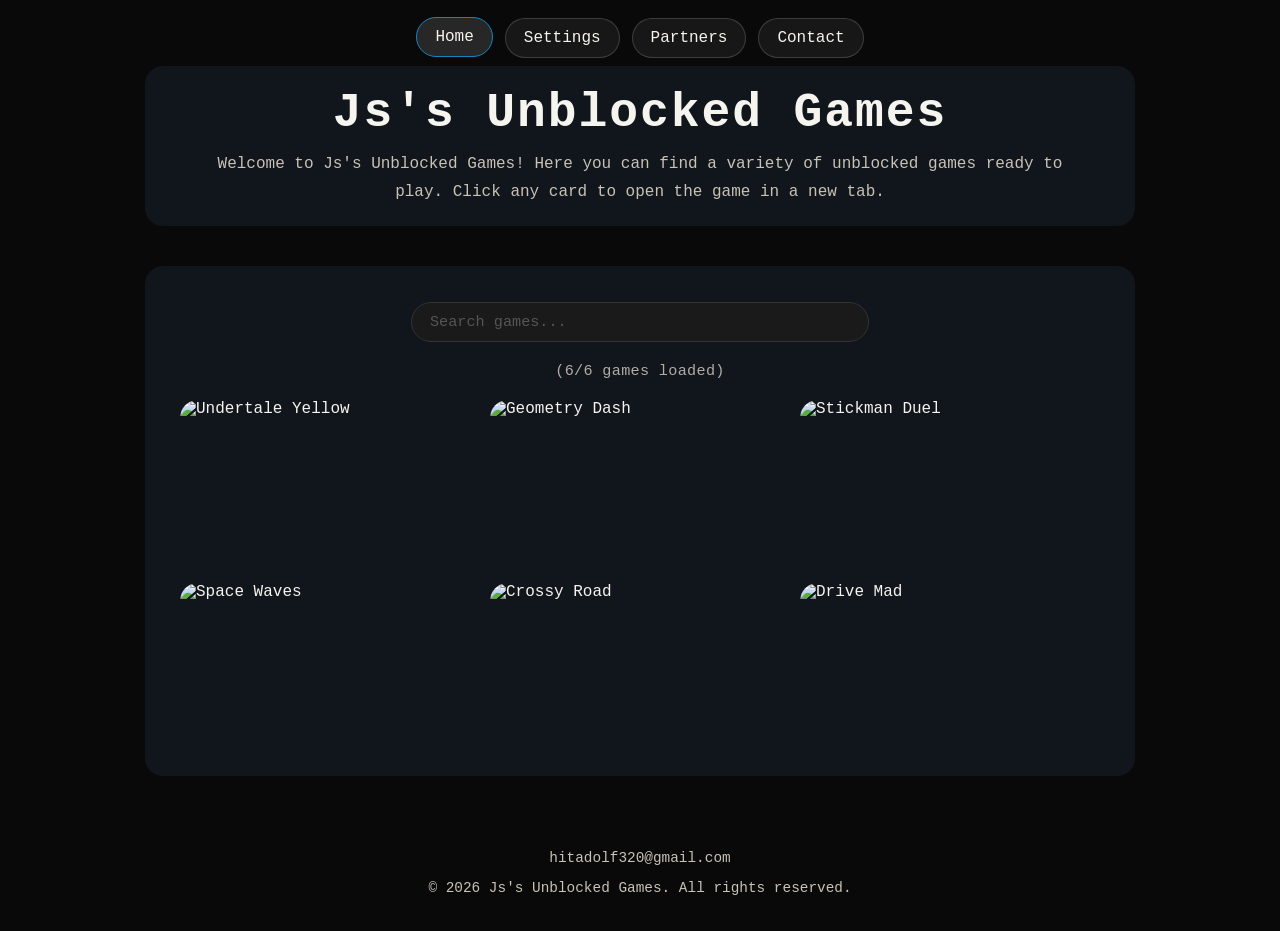
==== index.html @ ea7542e1 "Theme UPD" ====
<!DOCTYPE html>
<html lang="en" data-theme="dark">
<head>
    <meta charset="UTF-8">
    <meta name="viewport" content="width=device-width, initial-scale=1.0">
    <title>Home - Classroom</title>
    <link rel="stylesheet" href="style.css">
    <link id="favicon" rel="icon" href="/images/cuh.png" type="image/png">
    <script src="games.js"></script>
    <script src="app.js"></script>
</head>
<body>

    <!-- MAIN NAVIGATION: SPA links for Home, Settings, Partners, + footer contact -->
    <nav>
        <a class="nav-button active" href="#home" data-page="home">Home</a>
        <a class="nav-button" href="#settings" data-page="settings">Settings</a>
        <a class="nav-button" href="#partners" data-page="partners">Partners</a>
        <a class="nav-button" href="#contact">Contact</a>
    </nav>

    <!-- HOME SECTION: main game list, search bar, and game count -->
    <section id="home-section" class="page-section active">
        <header class="header-wrapper">
            <h1 class="title">Js's Unblocked Games</h1>
            <p>Welcome to Js's Unblocked Games! Here you can find a variety of unblocked games ready to play. Click any card to open the game in a new tab.</p>
        </header>

        <div class="cards-wrapper">
            <div class="search-wrapper">
                <input type="text" id="searchBar" placeholder="Search games..." autocomplete="off" />
            </div>

            <div class="games-loaded"></div>

            <div class="cards" id="cards-container">
                <!-- GAME CARDS: populated by app.js from games.js -->
            </div>
        </div>
    </section>

    <!-- SETTINGS SECTION: shown when user clicks Settings -->
    <section id="settings-section" class="page-section">
        <div class="settings-panel">
            <h2>Settings</h2>

            <!-- Theme -->
            <div class="settings-group">
                <label class="settings-label">Theme</label>
                <div class="theme-buttons">
                    <button class="theme-btn" data-theme="dark">Dark</button>
                    <button class="theme-btn" data-theme="light">Light</button>
                    <button class="theme-btn" data-theme="amoled">AMOLED</button>
                    <button class="theme-btn" data-theme="forest">Forest</button>
                    <button class="theme-btn" data-theme="sunset">Sunset</button>
                    <button class="theme-btn" data-theme="cyberpunk">Cyberpunk</button>
                    <button class="theme-btn" data-theme="cyberpunk">Neon Night</button>
                    <button class="theme-btn" data-theme="cyberpunk">Retro Arcade</button>
                    <button class="theme-btn" data-theme="cyberpunk">Synthwave</button>
                    <button class="theme-btn" data-theme="cyberpunk">Military</button>
                </div>
            </div>

            <!-- Search mode -->
            <div class="settings-group">
                <label class="settings-label">Search mode</label>
                <div class="toggle-row">
                    <span class="toggle-opt active" id="opt-starts">Starts with</span>
                    <div class="toggle-switch" id="toggle-search">
                        <div class="toggle-knob"></div>
                    </div>
                    <span class="toggle-opt" id="opt-contains">Contains</span>
                </div>
            </div>

            <!-- Custom favicon -->
            <div class="settings-group">
                <label class="settings-label">Custom favicon URL</label>
                <div class="input-row">
                    <input type="text" id="set-favicon" placeholder="https://example.com/icon.png" />
                    <button class="apply-btn" id="apply-favicon">Apply</button>
                    <button class="reset-btn" id="reset-favicon">Reset</button>
                </div>
            </div>

            <!-- Custom tab title -->
            <div class="settings-group">
                <label class="settings-label">Custom tab title</label>
                <div class="input-row">
                    <input type="text" id="set-title" placeholder="My Games Page" />
                    <button class="apply-btn" id="apply-title">Apply</button>
                    <button class="reset-btn" id="reset-title">Reset</button>
                </div>
            </div>

            <!-- Font -->
            <div class="settings-group">
                <label class="settings-label">Font</label>
                <select id="set-font">
                    <option value="'Courier New', monospace">Courier New (default)</option>
                    <option value="'Segoe UI', sans-serif">Segoe UI</option>
                    <option value="'Georgia', serif">Georgia</option>
                    <option value="'Arial', sans-serif">Arial</option>
                    <option value="'Comic Sans MS', cursive">Comic Sans</option>
                </select>
            </div>

            <!-- Open game mode -->
            <div class="settings-group">
                <label class="settings-label">Open game in</label>
                <div class="toggle-row">
                    <span class="toggle-opt active" id="opt-blank">about:blank</span>
                    <div class="toggle-switch" id="toggle-openmode">
                        <div class="toggle-knob"></div>
                    </div>
                    <span class="toggle-opt" id="opt-insite">In-site overlay</span>
                </div>
            </div>

            <button id="reset-all" class="reset-all-btn">Reset all settings</button>
        </div>
    </section>

    <!-- PARTNERS SECTION: shown when user clicks Partners -->
    <section id="partners-section" class="page-section">
        <div class="partners-panel">
            <h2>Partners</h2>
            <p>Our trusted partners and sponsors.</p>
            <ul class="partner-list">
                <li><a href="https://test.sciencerevisions.online" target="_blank" rel="noreferrer">Wave Proxy</a></li>
                <li><a href="https://example.com" target="_blank" rel="noreferrer">SR Unblocked</a></li>
                <li><a href="https://example.com" target="_blank" rel="noreferrer">Voidfight</a></li>
                <li><a href="Sites.google.com/students.edu.sg/geography-test-questions/home" target="_blank" rel="noreferrer">Geography Test Questions (Google Sites)</a></li>
                <li><a href="superb-soothing-wolf-386.vscodeedu.app" target="_blank" rel="noreferrer">Geography Test Questions (VSEDU)</a></li>
            </ul>
        </div>
    </section>

    <!-- FOOTER: contains contact and copyright -->
    <footer>
        <p id="contact">hitadolf320@gmail.com</p>
        <p>&copy; 2026 Js's Unblocked Games. All rights reserved.</p>
    </footer>

    <!-- GAME OVERLAY: shown when open mode is set to in-site -->
    <div id="game-overlay" style="display:none; position:fixed; inset:0; z-index:9999; background:#000;">
        <button id="close-overlay" style="position:absolute; top:14px; right:18px; z-index:10000; background:rgba(255,255,255,0.1); border:1px solid #555; color:#fff; padding:8px 16px; border-radius:999px; cursor:pointer; font-family:inherit;">✕ Close</button>
        <iframe id="game-frame" style="width:100%; height:100%; border:none;"></iframe>
    </div>

</body>
</html>
---- style.css ----
/* BASE / RESET */
body {
    margin: 0;
    background: var(--bg, #090909);
    color: var(--text, #f6f4ef);
    font-family: 'Courier New', monospace;
}

/* THEMES */
[data-theme="dark"] {
    --Zbg:      #090909;
    --text:    #f6f4ef;
    --muted:   #c9c2b7;
    --card-bg: rgba(90, 133, 183, 0.104);
    --accent:  #1585c2;
}

[data-theme="light"] {
    --bg:      #f0f0f0;
    --text:    #111111;
    --muted:   #555555;
    --card-bg: rgba(0, 0, 0, 0.06);
    --accent:  #1585c2;
}

[data-theme="amoled"] {
    --bg:      #000000;
    --text:    #ffffff;
    --muted:   #aaaaaa;
    --card-bg: rgba(255, 255, 255, 0.04);
    --accent:  #00cfff;
}

[data-theme="forest"] {
    --bg:      #0e1a0e;
    --text:    #d4edda;
    --muted:   #90b898;
    --card-bg: rgba(50, 120, 50, 0.12);
    --accent:  #4caf50;
}

[data-theme="sunset"] {
    --bg:      #1a0a00;
    --text:    #ffe4c4;
    --muted:   #cc9966;
    --card-bg: rgba(200, 80, 0, 0.1);
    --accent:  #ff6b35;
}

[data-theme="cyberpunk"] {
    --bg:      #0d0015;
    --text:    #ff99cc;
    --muted:   #aa5588;
    --card-bg: rgba(180, 0, 120, 0.1);
    --accent:  #ff00aa;
}

[data-theme="neon"] {
    --bg:      #0a0a0a;
    --text:    #e0ffff;
    --muted:   #5599aa;
    --card-bg: rgba(0, 200, 255, 0.07);
    --accent:  #00cfff;
}

[data-theme="retro"] {
    --bg:      #0b0c1a;
    --text:    #ffd700;
    --muted:   #aa9944;
    --card-bg: rgba(255, 200, 0, 0.07);
    --accent:  #ffd700;
}

[data-theme="synthwave"] {
    --bg:      #1a0533;
    --text:    #f8c8ff;
    --muted:   #aa77bb;
    --card-bg: rgba(140, 0, 255, 0.1);
    --accent:  #cc44ff;
}

[data-theme="military"] {
    --bg:      #0a0f00;
    --text:    #c8d89a;
    --muted:   #778855;
    --card-bg: rgba(60, 80, 0, 0.15);
    --accent:  #aacc00;
}

/* NAVIGATION */
nav {
    display: flex;
    flex-wrap: wrap;
    justify-content: center;
    gap: 12px;
    padding: 18px 20px 8px;
    margin: 0 auto;
    max-width: 1000px;
}

.nav-button {
    display: inline-flex;
    align-items: center;
    justify-content: center;
    padding: 10px 18px;
    border-radius: 999px;
    border: 1px solid rgba(255, 255, 255, 0.16);
    background: rgba(255, 255, 255, 0.06);
    color: var(--text, #f6f4ef);
    text-decoration: none;
    font-family: 'Courier New', monospace;
    transition: transform 0.2s ease, background-color 0.2s ease, border-color 0.2s ease;
}

.nav-button:hover,
.nav-button:focus,
.nav-button.active {
    transform: translateY(-1px);
    background: rgba(255, 255, 255, 0.12);
    border-color: var(--accent, #1585c2);
}

/* HEADER */
header {
    text-align: center;
    padding: 24px 20px 10px;
}

h1 {
    margin: 0 0 10px;
    font-size: clamp(2rem, 4vw, 3rem);
    letter-spacing: 0.04em;
}

.title {
    font-family: 'Courier New', monospace;
    color: var(--text, #f6f4ef);
    letter-spacing: 0.04em;
    text-align: center;
}

header p {
    margin: 0 auto;
    max-width: 860px;
    color: var(--muted, #c9c2b7);
    line-height: 1.75;
}

.header-wrapper {
    max-width: 950px;
    margin: 0 auto 40px;
    padding: 20px;
    border-radius: 18px;
    background-color: var(--card-bg, rgba(90, 133, 183, 0.104));
    backdrop-filter: blur(10px);
}

/* SEARCH BAR */
.search-wrapper {
    display: flex;
    justify-content: center;
    margin: 16px auto 4px;
}

#searchBar {
    width: 100%;
    max-width: 420px;
    padding: 10px 18px;
    background: #1a1a1a;
    border: 1px solid #333;
    border-radius: 999px;
    color: var(--text, #f6f4ef);
    font-family: 'Courier New', monospace;
    font-size: 0.95rem;
    outline: none;
    transition: border-color 0.2s;
}

#searchBar::placeholder {
    color: #555;
}

#searchBar:focus {
    border-color: var(--accent, #1585c2);
}

/* Games loaded text */
.games-loaded {
    margin: 20px auto 20px;
    max-width: 420px;
    color: var(--muted, #c9c2b7);
    font-size: 0.95rem;
    text-align: center;
    letter-spacing: 0.02em;
    opacity: 0.88;
}

/* ============================================================
   PAGE SECTIONS (show / hide)
   ============================================================ */
.page-section {
    display: none;
    opacity: 0;
    transform: translateY(20px);
    animation: fadeUp 0.6s cubic-bezier(0.4, 0, 0.2, 1) forwards;
}

.page-section.active {
    display: block;
}

/* SETTINGS PANEL */
.settings-panel,
.partners-panel {
    max-width: 900px;
    margin: 0 auto 40px;
    padding: 24px 20px;
    border-radius: 18px;
    background: rgba(255, 255, 255, 0.04);
    border: 1px solid rgba(255, 255, 255, 0.08);
}

.settings-panel h2,
.partners-panel h2 {
    margin-top: 0;
    color: var(--text, #f6f4ef);
}

/* Settings groups */
.settings-group {
    margin: 22px 0;
    border-bottom: 1px solid rgba(255, 255, 255, 0.07);
    padding-bottom: 18px;
}

.settings-label {
    display: block;
    font-size: 0.8rem;
    letter-spacing: 0.1em;
    text-transform: uppercase;
    color: var(--muted, #c9c2b7);
    margin-bottom: 10px;
}

/* Theme buttons */
.theme-buttons {
    display: flex;
    flex-wrap: wrap;
    gap: 8px;
}

.theme-btn {
    padding: 7px 16px;
    border-radius: 999px;
    border: 1px solid rgba(255, 255, 255, 0.16);
    background: rgba(255, 255, 255, 0.06);
    color: var(--text, #f6f4ef);
    font-family: inherit;
    cursor: pointer;
    transition: background 0.2s, border-color 0.2s;
}

.theme-btn:hover,
.theme-btn.active {
    background: rgba(255, 255, 255, 0.14);
    border-color: var(--accent, #1585c2);
}

/* Toggle switch */
.toggle-row {
    display: flex;
    align-items: center;
    gap: 12px;
}

.toggle-opt {
    font-size: 0.9rem;
    color: var(--muted, #c9c2b7);
    transition: color 0.2s;
}

.toggle-opt.active {
    color: var(--text, #f6f4ef);
    font-weight: bold;
}

.toggle-switch {
    width: 48px;
    height: 26px;
    background: rgba(255, 255, 255, 0.1);
    border-radius: 999px;
    border: 1px solid rgba(255, 255, 255, 0.2);
    cursor: pointer;
    position: relative;
    transition: background 0.25s;
}

.toggle-switch.on {
    background: var(--accent, #1585c2);
}

.toggle-knob {
    position: absolute;
    top: 3px;
    left: 3px;
    width: 18px;
    height: 18px;
    background: #fff;
    border-radius: 50%;
    transition: left 0.25s;
}

.toggle-switch.on .toggle-knob {
    left: 25px;
}

/* Text inputs in settings */
.input-row {
    display: flex;
    gap: 8px;
    flex-wrap: wrap;
}

.input-row input {
    flex: 1;
    min-width: 0;
    padding: 8px 14px;
    background: #1a1a1a;
    border: 1px solid #333;
    border-radius: 999px;
    color: var(--text, #f6f4ef);
    font-family: inherit;
    font-size: 0.9rem;
    outline: none;
    transition: border-color 0.2s;
}

.input-row input:focus {
    border-color: var(--accent, #1585c2);
}

.apply-btn,
.reset-btn {
    padding: 8px 16px;
    border-radius: 999px;
    font-family: inherit;
    cursor: pointer;
    font-size: 0.85rem;
    border: 1px solid rgba(255, 255, 255, 0.2);
}

.apply-btn {
    background: var(--accent, #1585c2);
    color: #fff;
    border-color: transparent;
}

.reset-btn {
    background: transparent;
    color: var(--muted, #c9c2b7);
}

/* Font select */
#set-font {
    background: #1a1a1a;
    border: 1px solid #333;
    color: var(--text, #f6f4ef);
    padding: 8px 14px;
    border-radius: 10px;
    font-family: inherit;
    font-size: 0.9rem;
    outline: none;
}

/* Reset all button */
.reset-all-btn {
    margin-top: 10px;
    padding: 9px 22px;
    border-radius: 999px;
    border: 1px solid #555;
    background: transparent;
    color: #e07070;
    font-family: inherit;
    cursor: pointer;
    transition: background 0.2s;
}

.reset-all-btn:hover {
    background: rgba(220, 80, 80, 0.12);
}

/* PARTNERS PANEL */
.partner-list {
    list-style: none;
    padding: 0;
    margin: 12px 0 0;
}

.partner-list li {
    margin-bottom: 10px;
}

.partner-list a {
    color: var(--text, #f6f4ef);
    text-decoration: none;
    border-bottom: 1px dashed rgba(246, 244, 239, 0.4);
}

.partner-list a:hover {
    color: #90caff;
}

/* GAME CARDS GRID */
.cards-wrapper {
    max-width: 950px;
    margin: 0 auto 40px;
    padding: 20px;
    border-radius: 18px;
    background-color: var(--card-bg, rgba(90, 133, 183, 0.104));
    backdrop-filter: blur(10px);
}

.cards {
    display: flex;
    flex-wrap: wrap;
    gap: 10px;
    justify-content: center;
}

/* Individual card */
.lesson-card {
    flex: 0 0 382px;
    min-width: 220px;
    max-width: 300px;
    aspect-ratio: 382 / 220;
    position: relative;
    overflow: hidden;
    border-radius: 18px;
    cursor: pointer;
    transition: transform 0.35s cubic-bezier(0.4, 0, 0.2, 1),
                box-shadow 0.35s cubic-bezier(0.4, 0, 0.2, 1);
    opacity: 0;
    transform: translateY(20px);
    animation: fadeUp 0.6s cubic-bezier(0.4, 0, 0.2, 1) forwards;
}

.lesson-card:hover {
    box-shadow: 0 14px 30px rgba(21, 133, 194, 0.22);
}

.lesson-card img {
    width: 100%;
    height: 100%;
    object-fit: cover;
    display: block;
    transition: transform 0.35s cubic-bezier(0.4, 0, 0.2, 1);
}

.lesson-card:hover img {
    transform: scale(1.15);
}

/* Card hover overlay */
.card-overlay {
    position: absolute;
    inset: 0;
    display: flex;
    align-items: center;
    justify-content: center;
    background: rgba(0, 0, 0, 0.4);
    backdrop-filter: blur(2px);
    opacity: 0;
    transition: opacity 0.35s cubic-bezier(0.4, 0, 0.2, 1);
    z-index: 2;
}

.lesson-card:hover .card-overlay {
    opacity: 1;
}

.lesson-title {
    margin: 0;
    color: white;
    font-size: 1.2rem;
    text-align: center;
}

/* FOOTER */
footer {
    text-align: center;
    padding: 20px;
    background: var(--bg, #090909);
    color: var(--muted, #c9c2b7);
    font-size: 0.9rem;
}

/* RESPONSIVE */

/* Tablet: 2 cards per row */
@media (max-width: 940px) {
    .lesson-card {
        flex: 1 1 calc(50% - 20px);
    }
}

/* Mobile: 1 card per row */
@media (max-width: 620px) {
    .lesson-card {
        flex: 1 1 100%;
    }
}

/* ANIMATIONS */
@keyframes fadeUp {
    to {
        opacity: 1;
        transform: translateY(0);
    }
}
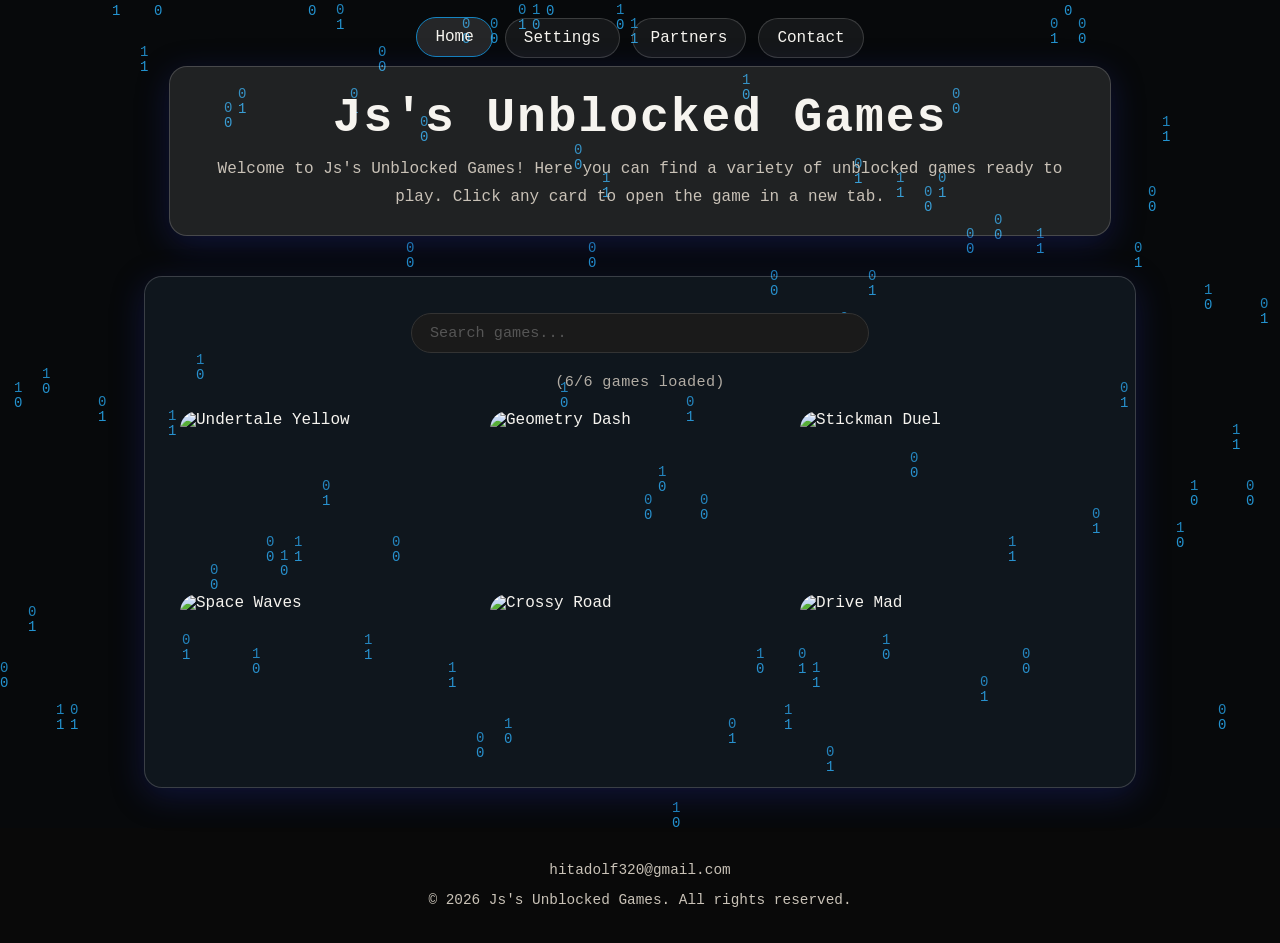
==== commit 0787dbd8: "Background upd" ====
--- a/index.html
+++ b/index.html
@@ -6,6 +6,7 @@
     <title>Home - Classroom</title>
     <link rel="stylesheet" href="style.css">
     <link id="favicon" rel="icon" href="/images/cuh.png" type="image/png">
+    <script src="matrix.js"></script>
     <script src="games.js"></script>
     <script src="app.js"></script>
 </head>
@@ -54,10 +55,10 @@
                     <button class="theme-btn" data-theme="forest">Forest</button>
                     <button class="theme-btn" data-theme="sunset">Sunset</button>
                     <button class="theme-btn" data-theme="cyberpunk">Cyberpunk</button>
-                    <button class="theme-btn" data-theme="cyberpunk">Neon Night</button>
-                    <button class="theme-btn" data-theme="cyberpunk">Retro Arcade</button>
-                    <button class="theme-btn" data-theme="cyberpunk">Synthwave</button>
-                    <button class="theme-btn" data-theme="cyberpunk">Military</button>
+                    <button class="theme-btn" data-theme="neon">Neon Night</button>
+                    <button class="theme-btn" data-theme="retro">Retro Arcade</button>
+                    <button class="theme-btn" data-theme="synthwave">Synthwave</button>
+                    <button class="theme-btn" data-theme="military">Military</button>
                 </div>
             </div>
 
--- a/style.css
+++ b/style.css
@@ -211,13 +211,17 @@
 
 /* SETTINGS PANEL */
 .settings-panel,
-.partners-panel {
+.partners-panel,
+.header-wrapper,
+.cards-wrapper {
     max-width: 900px;
     margin: 0 auto 40px;
     padding: 24px 20px;
     border-radius: 18px;
-    background: rgba(255, 255, 255, 0.04);
-    border: 1px solid rgba(255, 255, 255, 0.08);
+    background: rgba(255, 255, 255, 0.1);
+    box-shadow: 0 8px 32px rgba(31, 38, 135, 0.37);
+    backdrop-filter: blur(10px);
+    border: 1px solid rgba(255, 255, 255, 0.18);
 }
 
 .settings-panel h2,
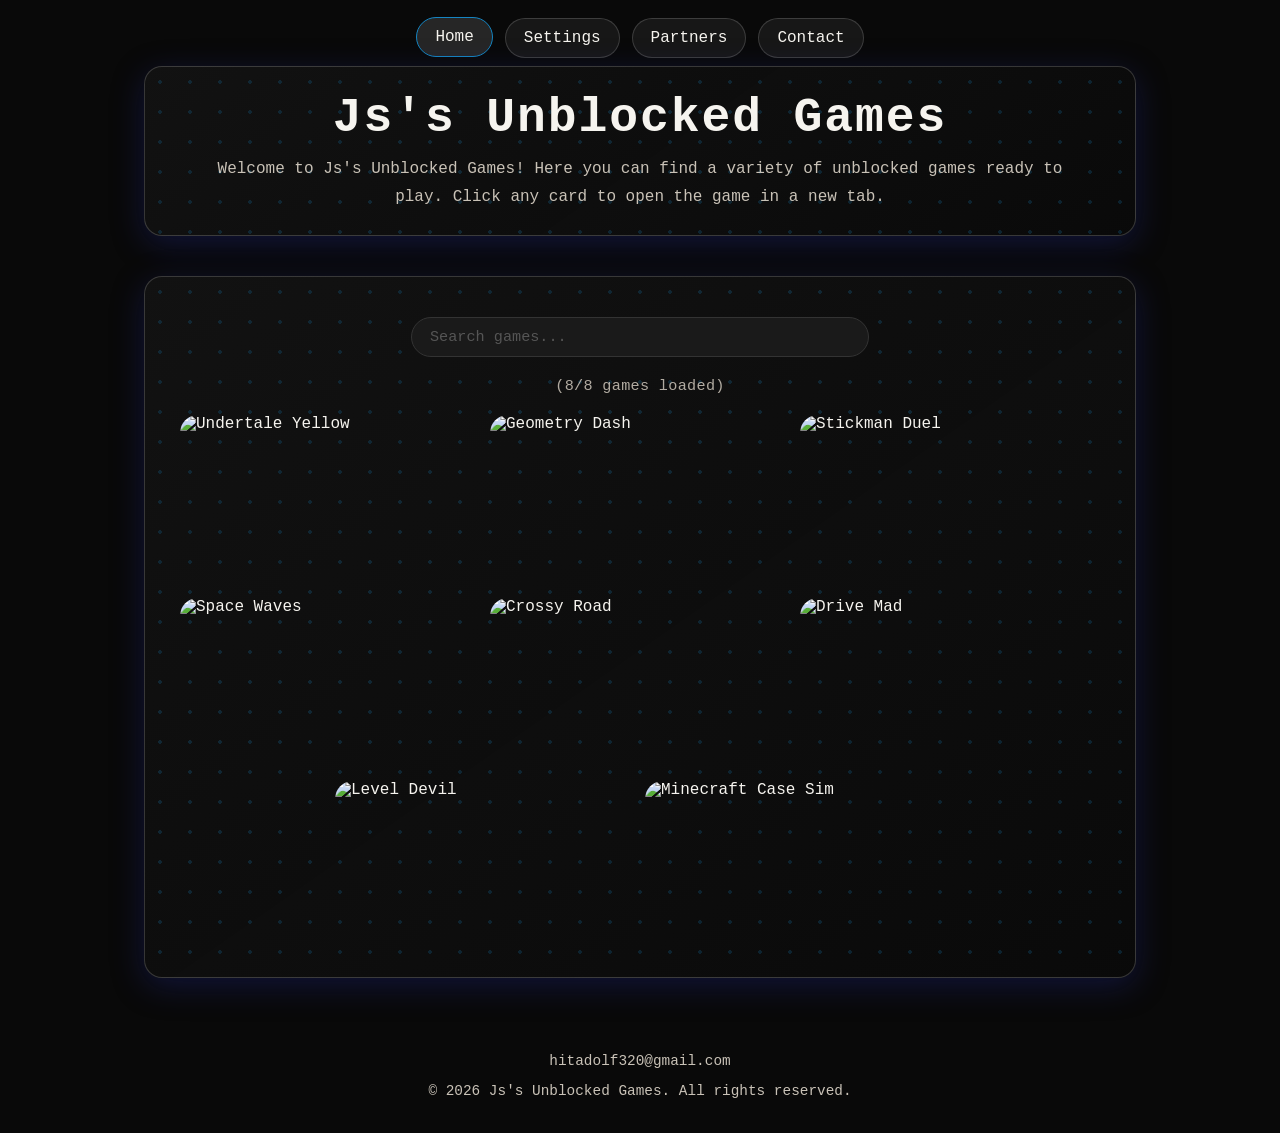
==== commit 5e097673: "fix" ====
--- a/index.html
+++ b/index.html
@@ -11,6 +11,7 @@
     <script src="app.js"></script>
 </head>
 <body>
+    <canvas id="matrix-bg" style="position:fixed; top:0; left:0; width:100%; height:100%; z-index:-1;"></canvas>
 
     <!-- MAIN NAVIGATION: SPA links for Home, Settings, Partners, + footer contact -->
     <nav>
--- a/style.css
+++ b/style.css
@@ -8,7 +8,7 @@
 
 /* THEMES */
 [data-theme="dark"] {
-    --Zbg:      #090909;
+    --bg:      #090909;
     --text:    #f6f4ef;
     --muted:   #c9c2b7;
     --card-bg: rgba(90, 133, 183, 0.104);
@@ -144,15 +144,6 @@
     max-width: 860px;
     color: var(--muted, #c9c2b7);
     line-height: 1.75;
-}
-
-.header-wrapper {
-    max-width: 950px;
-    margin: 0 auto 40px;
-    padding: 20px;
-    border-radius: 18px;
-    background-color: var(--card-bg, rgba(90, 133, 183, 0.104));
-    backdrop-filter: blur(10px);
 }
 
 /* SEARCH BAR */
@@ -195,9 +186,7 @@
     opacity: 0.88;
 }
 
-/* ============================================================
-   PAGE SECTIONS (show / hide)
-   ============================================================ */
+/* PAGE SECTIONS */
 .page-section {
     display: none;
     opacity: 0;
@@ -209,19 +198,50 @@
     display: block;
 }
 
-/* SETTINGS PANEL */
+/* GLASSMORPHISM CARDS */
 .settings-panel,
 .partners-panel,
 .header-wrapper,
 .cards-wrapper {
-    max-width: 900px;
+    max-width: 950px;
     margin: 0 auto 40px;
     padding: 24px 20px;
     border-radius: 18px;
-    background: rgba(255, 255, 255, 0.1);
+    background: linear-gradient(145deg, rgba(24, 24, 24, 0.62), rgba(11, 11, 11, 0.5));
     box-shadow: 0 8px 32px rgba(31, 38, 135, 0.37);
-    backdrop-filter: blur(10px);
+    backdrop-filter: blur(10px) saturate(1.1);
+    -webkit-backdrop-filter: blur(10px) saturate(1.1);
     border: 1px solid rgba(255, 255, 255, 0.18);
+    position: relative;
+    overflow: hidden;
+}
+
+/* Dot grid pattern inside cards */
+.settings-panel::before,
+.partners-panel::before,
+.header-wrapper::before,
+.cards-wrapper::before {
+    content: '';
+    position: absolute;
+    inset: 0;
+    pointer-events: none;
+    background-image: radial-gradient(
+        circle at 15px 15px,
+        rgba(21, 133, 194, 0.2) 2px,
+        transparent 2px
+    );
+    background-size: 30px 30px;
+    border-radius: inherit;
+    z-index: 0;
+}
+
+/* Content sits above the dot grid */
+.settings-panel > *,
+.partners-panel > *,
+.header-wrapper > *,
+.cards-wrapper > * {
+    position: relative;
+    z-index: 1;
 }
 
 .settings-panel h2,
@@ -230,7 +250,7 @@
     color: var(--text, #f6f4ef);
 }
 
-/* Settings groups */
+/* SETTINGS GROUPS */
 .settings-group {
     margin: 22px 0;
     border-bottom: 1px solid rgba(255, 255, 255, 0.07);
@@ -415,15 +435,6 @@
 }
 
 /* GAME CARDS GRID */
-.cards-wrapper {
-    max-width: 950px;
-    margin: 0 auto 40px;
-    padding: 20px;
-    border-radius: 18px;
-    background-color: var(--card-bg, rgba(90, 133, 183, 0.104));
-    backdrop-filter: blur(10px);
-}
-
 .cards {
     display: flex;
     flex-wrap: wrap;
@@ -499,15 +510,12 @@
 }
 
 /* RESPONSIVE */
-
-/* Tablet: 2 cards per row */
 @media (max-width: 940px) {
     .lesson-card {
         flex: 1 1 calc(50% - 20px);
     }
 }
 
-/* Mobile: 1 card per row */
 @media (max-width: 620px) {
     .lesson-card {
         flex: 1 1 100%;
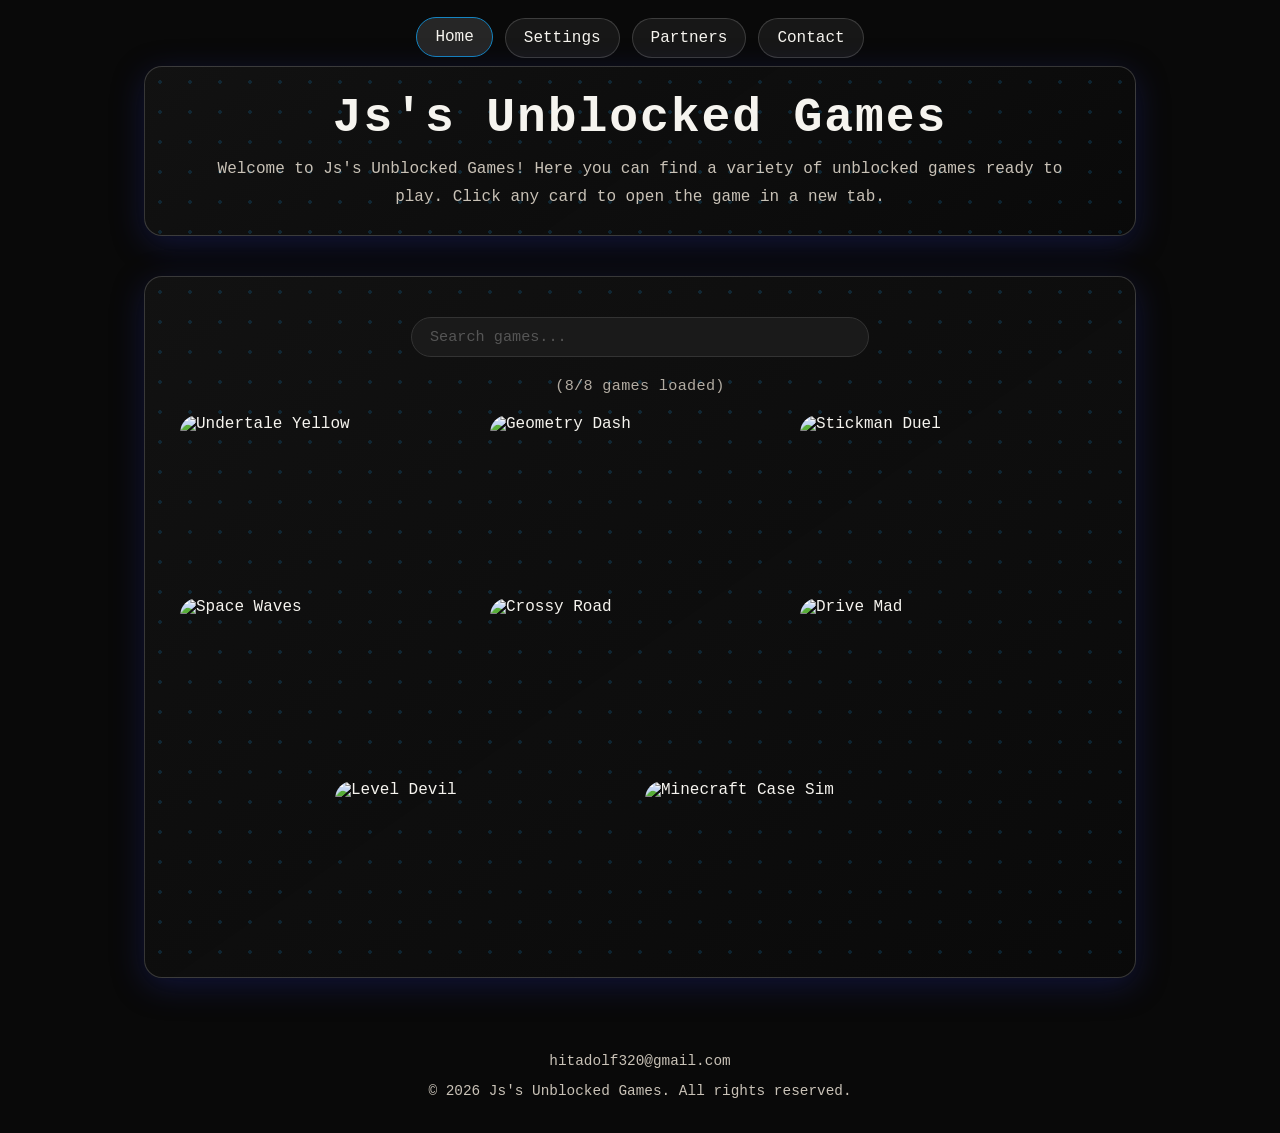
==== commit 04697049: "background Update" ====
--- a/index.html
+++ b/index.html
@@ -6,14 +6,15 @@
     <title>Home - Classroom</title>
     <link rel="stylesheet" href="style.css">
     <link id="favicon" rel="icon" href="/images/cuh.png" type="image/png">
-    <script src="matrix.js"></script>
     <script src="games.js"></script>
     <script src="app.js"></script>
 </head>
 <body>
-    <canvas id="matrix-bg" style="position:fixed; top:0; left:0; width:100%; height:100%; z-index:-1;"></canvas>
 
-    <!-- MAIN NAVIGATION: SPA links for Home, Settings, Partners, + footer contact -->
+    <!-- BACKGROUND -->
+    <div id="vanta-bg"></div>
+
+    <!-- MAIN NAVIGATION -->
     <nav>
         <a class="nav-button active" href="#home" data-page="home">Home</a>
         <a class="nav-button" href="#settings" data-page="settings">Settings</a>
@@ -21,7 +22,7 @@
         <a class="nav-button" href="#contact">Contact</a>
     </nav>
 
-    <!-- HOME SECTION: main game list, search bar, and game count -->
+    <!-- HOME SECTION -->
     <section id="home-section" class="page-section active">
         <header class="header-wrapper">
             <h1 class="title">Js's Unblocked Games</h1>
@@ -41,7 +42,7 @@
         </div>
     </section>
 
-    <!-- SETTINGS SECTION: shown when user clicks Settings -->
+    <!-- SETTINGS SECTION -->
     <section id="settings-section" class="page-section">
         <div class="settings-panel">
             <h2>Settings</h2>
@@ -123,7 +124,7 @@
         </div>
     </section>
 
-    <!-- PARTNERS SECTION: shown when user clicks Partners -->
+    <!-- PARTNERS SECTION -->
     <section id="partners-section" class="page-section">
         <div class="partners-panel">
             <h2>Partners</h2>
@@ -138,17 +139,35 @@
         </div>
     </section>
 
-    <!-- FOOTER: contains contact and copyright -->
+    <!-- FOOTER -->
     <footer>
         <p id="contact">hitadolf320@gmail.com</p>
         <p>&copy; 2026 Js's Unblocked Games. All rights reserved.</p>
     </footer>
 
-    <!-- GAME OVERLAY: shown when open mode is set to in-site -->
+    <!-- GAME OVERLAY -->
     <div id="game-overlay" style="display:none; position:fixed; inset:0; z-index:9999; background:#000;">
         <button id="close-overlay" style="position:absolute; top:14px; right:18px; z-index:10000; background:rgba(255,255,255,0.1); border:1px solid #555; color:#fff; padding:8px 16px; border-radius:999px; cursor:pointer; font-family:inherit;">✕ Close</button>
         <iframe id="game-frame" style="width:100%; height:100%; border:none;"></iframe>
     </div>
 
+    <!-- VANTA CLOUDS BACKGROUND -->
+    <script src="https://cdnjs.cloudflare.com/ajax/libs/three.js/r134/three.min.js"></script>
+    <script src="https://cdn.jsdelivr.net/npm/vanta@latest/dist/vanta.clouds.min.js"></script>
+    <script>
+        VANTA.CLOUDS({
+            el: "#vanta-bg",
+            mouseControls: true,
+            touchControls: true,
+            gyroControls: false,
+            minHeight: 200.00,
+            minWidth: 200.00,
+            skyColor: 0x3d98b6,
+            sunGlareColor: 0xc07c27,
+            sunlightColor: 0x245293,
+            speed: 1.20
+        });
+    </script>
+
 </body>
 </html>
--- a/style.css
+++ b/style.css
@@ -4,6 +4,16 @@
     background: var(--bg, #090909);
     color: var(--text, #f6f4ef);
     font-family: 'Courier New', monospace;
+}
+
+/* VANTA BACKGROUND */
+#vanta-bg {
+    position: fixed;
+    top: 0;
+    left: 0;
+    width: 100%;
+    height: 100%;
+    z-index: -1;
 }
 
 /* THEMES */
@@ -504,7 +514,7 @@
 footer {
     text-align: center;
     padding: 20px;
-    background: var(--bg, #090909);
+    background: transparent;
     color: var(--muted, #c9c2b7);
     font-size: 0.9rem;
 }
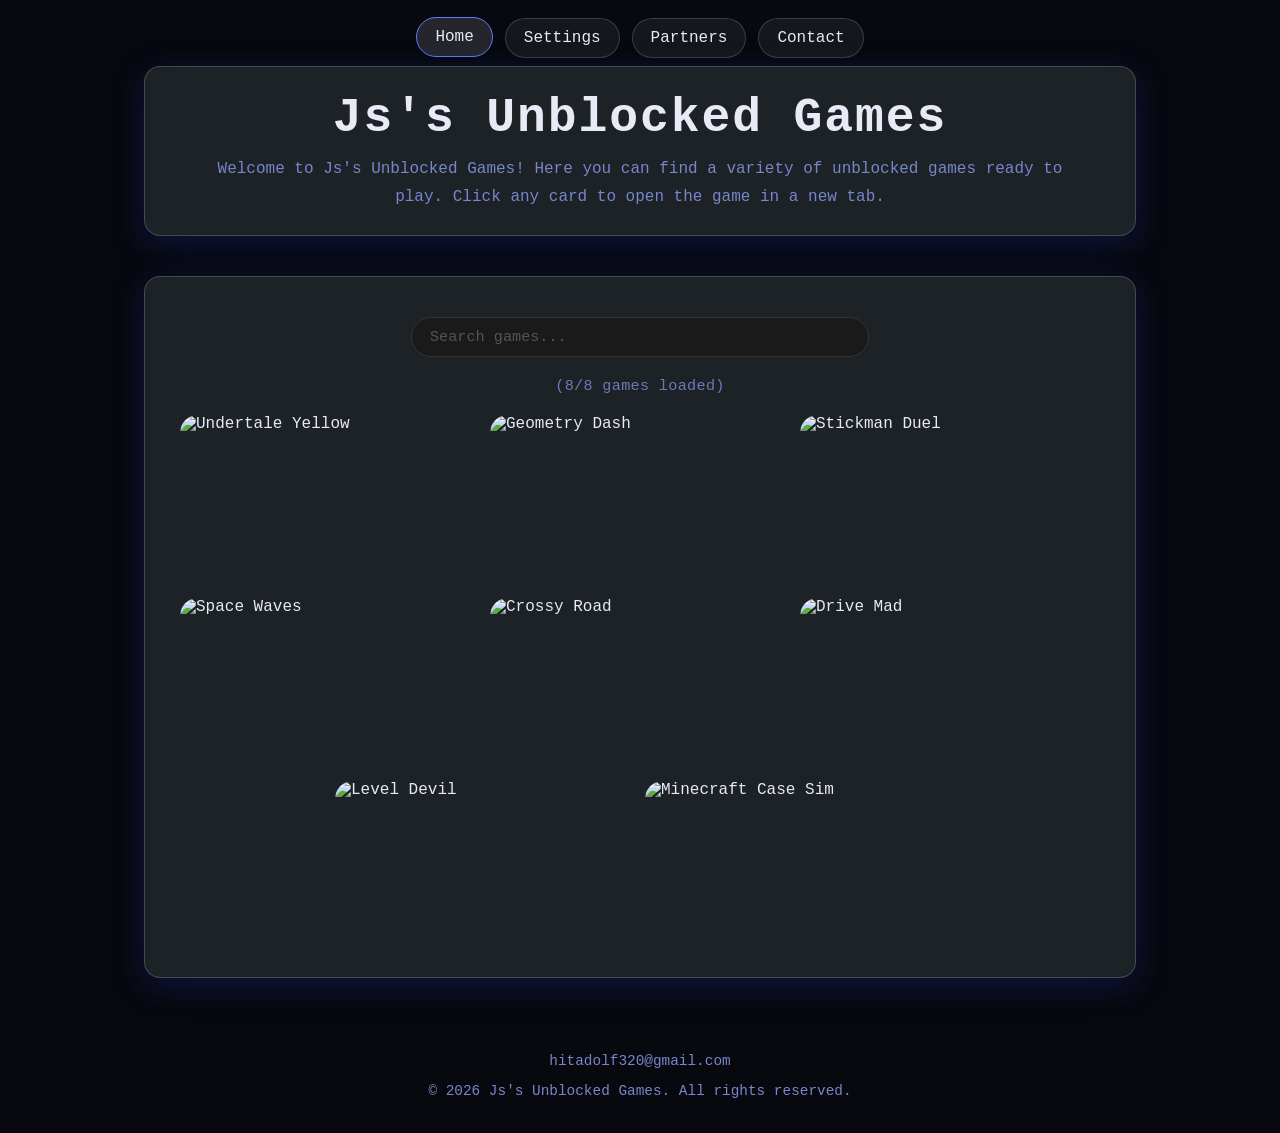
==== commit 3f329928: "b" ====
--- a/index.html
+++ b/index.html
@@ -130,7 +130,7 @@
             <h2>Partners</h2>
             <p>Our trusted partners and sponsors.</p>
             <ul class="partner-list">
-                <li><a href="https://test.sciencerevisions.online" target="_blank" rel="noreferrer">Wave Proxy</a></li>
+                <li><a href="https://wave.sciencerevisions.online" target="_blank" rel="noreferrer">Wave Proxy</a></li>
                 <li><a href="https://example.com" target="_blank" rel="noreferrer">SR Unblocked</a></li>
                 <li><a href="https://example.com" target="_blank" rel="noreferrer">Voidfight</a></li>
                 <li><a href="Sites.google.com/students.edu.sg/geography-test-questions/home" target="_blank" rel="noreferrer">Geography Test Questions (Google Sites)</a></li>
--- a/style.css
+++ b/style.css
@@ -17,84 +17,40 @@
 }
 
 /* THEMES */
+/* VOID — deep space, cold blue-black */
 [data-theme="dark"] {
-    --bg:      #090909;
-    --text:    #f6f4ef;
-    --muted:   #c9c2b7;
-    --card-bg: rgba(90, 133, 183, 0.104);
-    --accent:  #1585c2;
-}
-
+    --bg:      #07090f;
+    --text:    #e8eaf6;
+    --muted:   #7986cb;
+    --card-bg: rgba(100, 140, 255, 0.07);
+    --accent:  #5c7cfa;
+}
+
+/* PAPER — warm off-white, ink accents */
 [data-theme="light"] {
-    --bg:      #f0f0f0;
-    --text:    #111111;
-    --muted:   #555555;
-    --card-bg: rgba(0, 0, 0, 0.06);
-    --accent:  #1585c2;
-}
-
-[data-theme="amoled"] {
-    --bg:      #000000;
-    --text:    #ffffff;
-    --muted:   #aaaaaa;
-    --card-bg: rgba(255, 255, 255, 0.04);
-    --accent:  #00cfff;
-}
-
-[data-theme="forest"] {
-    --bg:      #0e1a0e;
-    --text:    #d4edda;
-    --muted:   #90b898;
-    --card-bg: rgba(50, 120, 50, 0.12);
-    --accent:  #4caf50;
-}
-
+    --bg:      #f5f0e8;
+    --text:    #1a1a1a;
+    --muted:   #8a7f72;
+    --card-bg: rgba(0, 0, 0, 0.05);
+    --accent:  #c0392b;
+}
+
+/* EMBER — burnt orange, smoky darks */
 [data-theme="sunset"] {
-    --bg:      #1a0a00;
-    --text:    #ffe4c4;
-    --muted:   #cc9966;
-    --card-bg: rgba(200, 80, 0, 0.1);
-    --accent:  #ff6b35;
-}
-
-[data-theme="cyberpunk"] {
-    --bg:      #0d0015;
-    --text:    #ff99cc;
-    --muted:   #aa5588;
-    --card-bg: rgba(180, 0, 120, 0.1);
-    --accent:  #ff00aa;
-}
-
-[data-theme="neon"] {
-    --bg:      #0a0a0a;
-    --text:    #e0ffff;
-    --muted:   #5599aa;
-    --card-bg: rgba(0, 200, 255, 0.07);
-    --accent:  #00cfff;
-}
-
-[data-theme="retro"] {
-    --bg:      #0b0c1a;
-    --text:    #ffd700;
-    --muted:   #aa9944;
-    --card-bg: rgba(255, 200, 0, 0.07);
-    --accent:  #ffd700;
-}
-
+    --bg:      #110a00;
+    --text:    #fde8c8;
+    --muted:   #b07040;
+    --card-bg: rgba(255, 120, 20, 0.08);
+    --accent:  #f07020;
+}
+
+/* VOID PURPLE — deep violet, electric accent */
 [data-theme="synthwave"] {
-    --bg:      #1a0533;
-    --text:    #f8c8ff;
-    --muted:   #aa77bb;
-    --card-bg: rgba(140, 0, 255, 0.1);
-    --accent:  #cc44ff;
-}
-
-[data-theme="military"] {
-    --bg:      #0a0f00;
-    --text:    #c8d89a;
-    --muted:   #778855;
-    --card-bg: rgba(60, 80, 0, 0.15);
-    --accent:  #aacc00;
+    --bg:      #0e0818;
+    --text:    #ecdeff;
+    --muted:   #9060b0;
+    --card-bg: rgba(160, 60, 255, 0.08);
+    --accent:  #a855f7;
 }
 
 /* NAVIGATION */
@@ -216,42 +172,14 @@
     max-width: 950px;
     margin: 0 auto 40px;
     padding: 24px 20px;
-    border-radius: 18px;
-    background: linear-gradient(145deg, rgba(24, 24, 24, 0.62), rgba(11, 11, 11, 0.5));
+    border-radius: 16px;
+    background: rgba(225, 255, 255, 0.1);
     box-shadow: 0 8px 32px rgba(31, 38, 135, 0.37);
-    backdrop-filter: blur(10px) saturate(1.1);
-    -webkit-backdrop-filter: blur(10px) saturate(1.1);
+    backdrop-filter: blur(10px);
+    -webkit-backdrop-filter: blur(10px);
     border: 1px solid rgba(255, 255, 255, 0.18);
     position: relative;
     overflow: hidden;
-}
-
-/* Dot grid pattern inside cards */
-.settings-panel::before,
-.partners-panel::before,
-.header-wrapper::before,
-.cards-wrapper::before {
-    content: '';
-    position: absolute;
-    inset: 0;
-    pointer-events: none;
-    background-image: radial-gradient(
-        circle at 15px 15px,
-        rgba(21, 133, 194, 0.2) 2px,
-        transparent 2px
-    );
-    background-size: 30px 30px;
-    border-radius: inherit;
-    z-index: 0;
-}
-
-/* Content sits above the dot grid */
-.settings-panel > *,
-.partners-panel > *,
-.header-wrapper > *,
-.cards-wrapper > * {
-    position: relative;
-    z-index: 1;
 }
 
 .settings-panel h2,
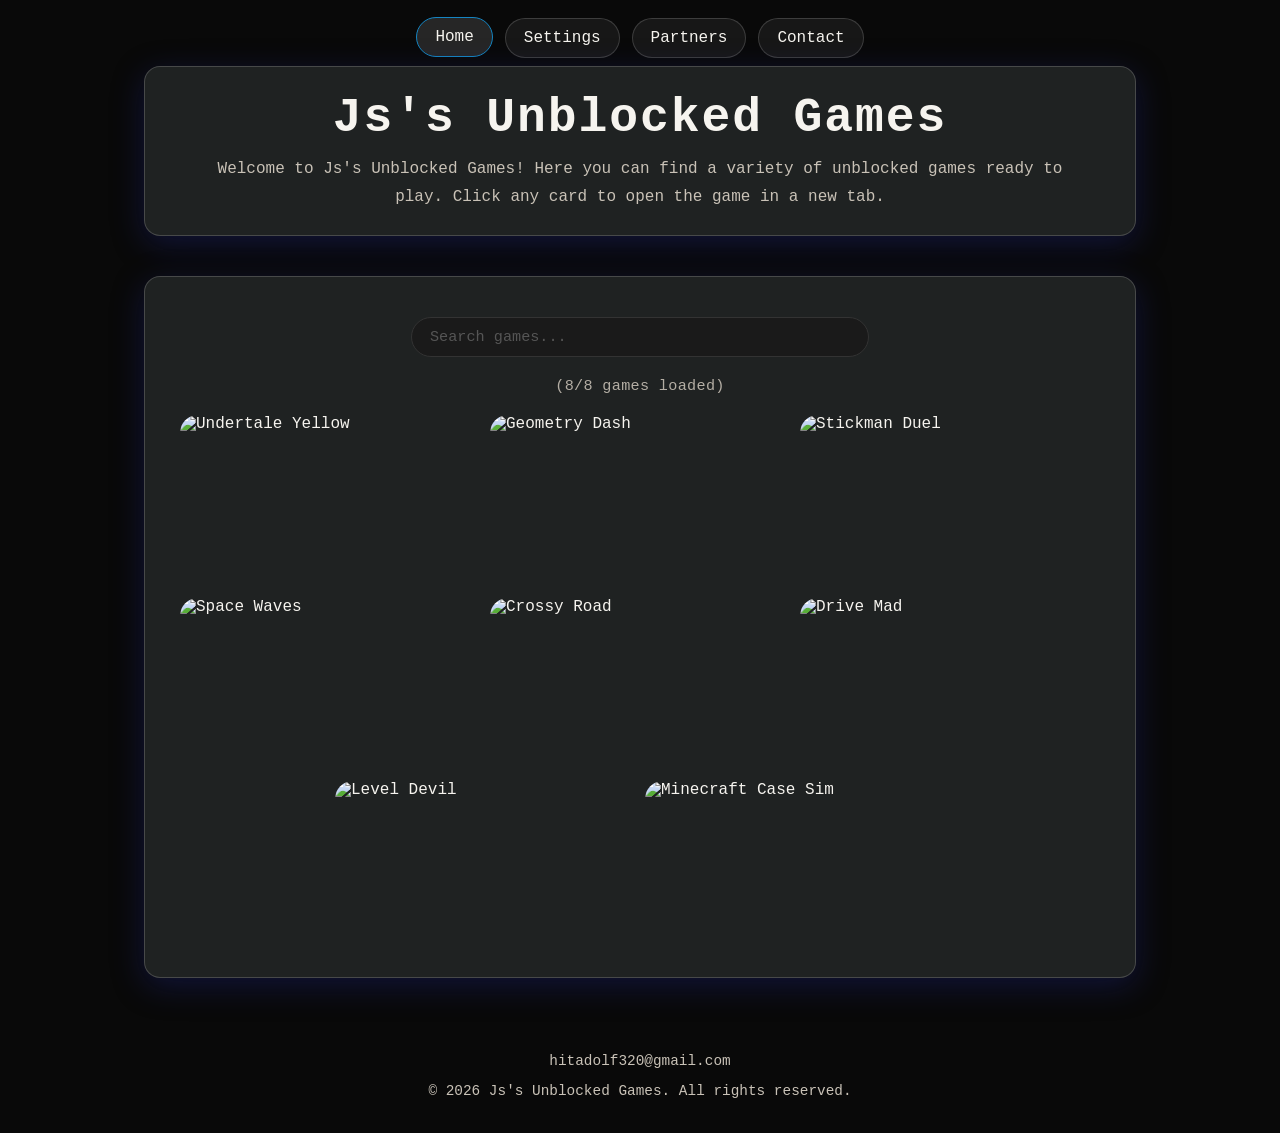
==== commit e554c220: "e" ====
--- a/index.html
+++ b/index.html
@@ -51,16 +51,10 @@
             <div class="settings-group">
                 <label class="settings-label">Theme</label>
                 <div class="theme-buttons">
-                    <button class="theme-btn" data-theme="dark">Dark</button>
-                    <button class="theme-btn" data-theme="light">Light</button>
-                    <button class="theme-btn" data-theme="amoled">AMOLED</button>
-                    <button class="theme-btn" data-theme="forest">Forest</button>
-                    <button class="theme-btn" data-theme="sunset">Sunset</button>
-                    <button class="theme-btn" data-theme="cyberpunk">Cyberpunk</button>
-                    <button class="theme-btn" data-theme="neon">Neon Night</button>
-                    <button class="theme-btn" data-theme="retro">Retro Arcade</button>
-                    <button class="theme-btn" data-theme="synthwave">Synthwave</button>
-                    <button class="theme-btn" data-theme="military">Military</button>
+                    <button class="theme-btn" data-theme="dusk">Dusk</button>
+                    <button class="theme-btn" data-theme="overcast">Overcast</button>
+                    <button class="theme-btn" data-theme="golden">Golden Hour</button>
+                    <button class="theme-btn" data-theme="midnight">Midnight</button>
                 </div>
             </div>
 
--- a/style.css
+++ b/style.css
@@ -17,40 +17,41 @@
 }
 
 /* THEMES */
-/* VOID — deep space, cold blue-black */
-[data-theme="dark"] {
-    --bg:      #07090f;
-    --text:    #e8eaf6;
-    --muted:   #7986cb;
-    --card-bg: rgba(100, 140, 255, 0.07);
-    --accent:  #5c7cfa;
-}
-
-/* PAPER — warm off-white, ink accents */
-[data-theme="light"] {
-    --bg:      #f5f0e8;
-    --text:    #1a1a1a;
-    --muted:   #8a7f72;
-    --card-bg: rgba(0, 0, 0, 0.05);
-    --accent:  #c0392b;
-}
-
-/* EMBER — burnt orange, smoky darks */
-[data-theme="sunset"] {
-    --bg:      #110a00;
-    --text:    #fde8c8;
-    --muted:   #b07040;
-    --card-bg: rgba(255, 120, 20, 0.08);
-    --accent:  #f07020;
-}
-
-/* VOID PURPLE — deep violet, electric accent */
-[data-theme="synthwave"] {
-    --bg:      #0e0818;
-    --text:    #ecdeff;
-    --muted:   #9060b0;
-    --card-bg: rgba(160, 60, 255, 0.08);
-    --accent:  #a855f7;
+
+/* DUSK — deep navy sky, soft blue text, golden accent like the sun glare */
+[data-theme="dusk"] {
+    --bg:      #0c1220;
+    --text:    #cfe4ff;
+    --muted:   #6a90b8;
+    --card-bg: rgba(61, 152, 182, 0.10);
+    --accent:  #f0a030;
+}
+
+/* OVERCAST — cool grey-blue, like a cloudy afternoon sky */
+[data-theme="overcast"] {
+    --bg:      #1a1f2e;
+    --text:    #dde6f0;
+    --muted:   #7a90a8;
+    --card-bg: rgba(120, 160, 200, 0.10);
+    --accent:  #5aaee0;
+}
+
+/* GOLDEN HOUR — warm amber sky, creamy text, deep sky blue accent */
+[data-theme="golden"] {
+    --bg:      #1a1000;
+    --text:    #ffecc8;
+    --muted:   #c09050;
+    --card-bg: rgba(200, 130, 30, 0.10);
+    --accent:  #245293;
+}
+
+/* MIDNIGHT — near-black sky, ice white text, bright cyan like a clear night */
+[data-theme="midnight"] {
+    --bg:      #080c14;
+    --text:    #e8f4ff;
+    --muted:   #4a6a8a;
+    --card-bg: rgba(30, 80, 140, 0.12);
+    --accent:  #38bdf8;
 }
 
 /* NAVIGATION */
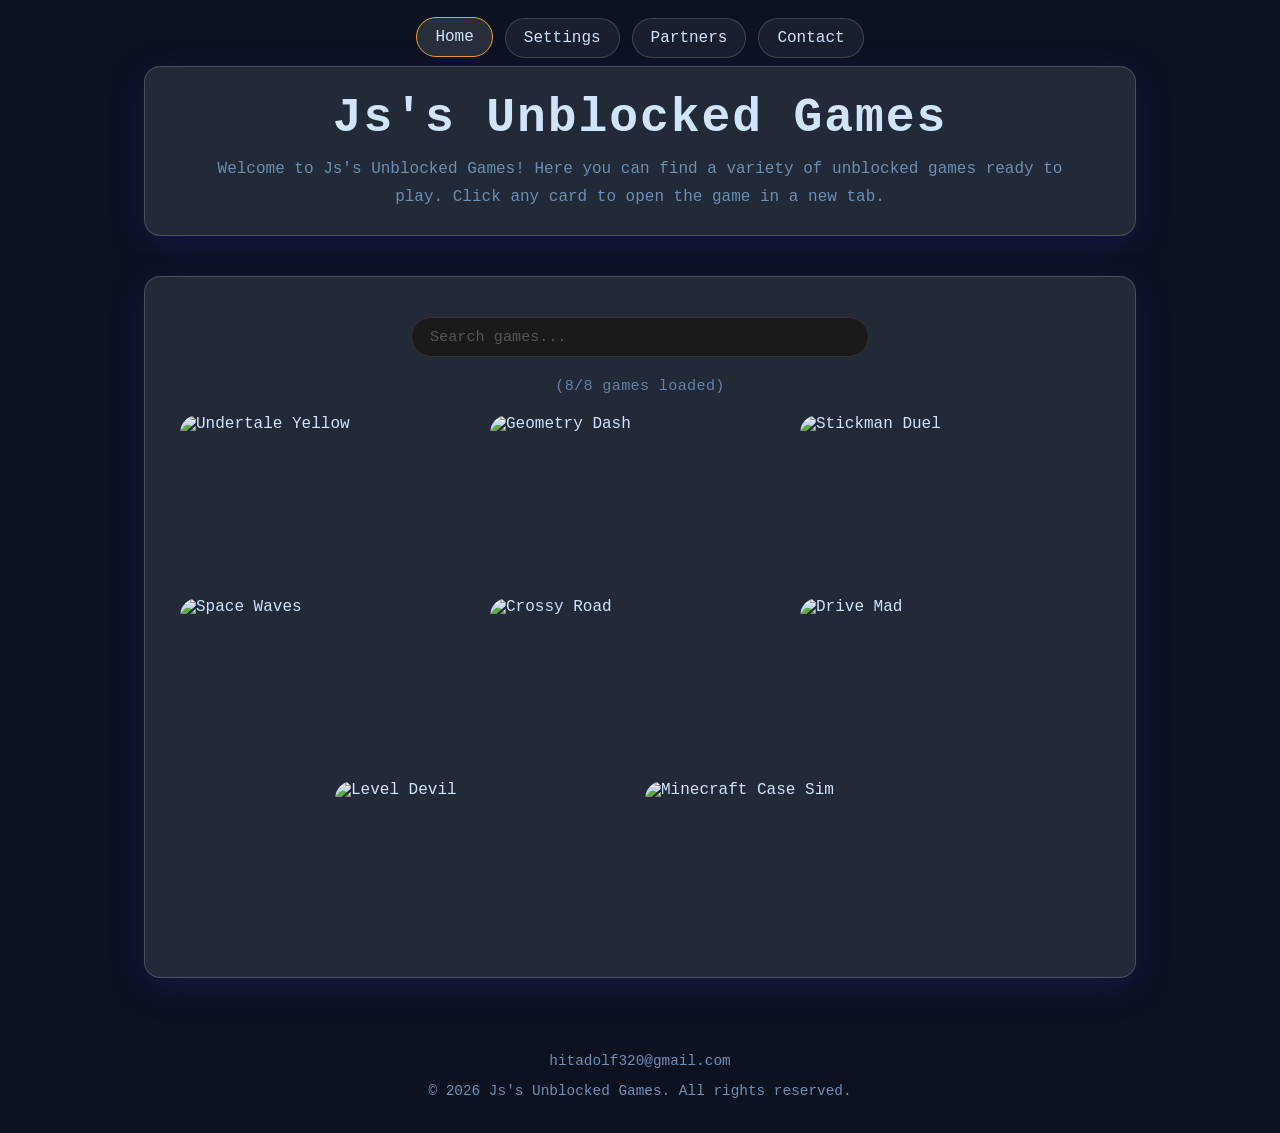
==== commit bf83a45d: "x" ====
--- a/index.html
+++ b/index.html
@@ -1,5 +1,5 @@
 <!DOCTYPE html>
-<html lang="en" data-theme="dark">
+<html lang="en" data-theme="dusk">
 <head>
     <meta charset="UTF-8">
     <meta name="viewport" content="width=device-width, initial-scale=1.0">
